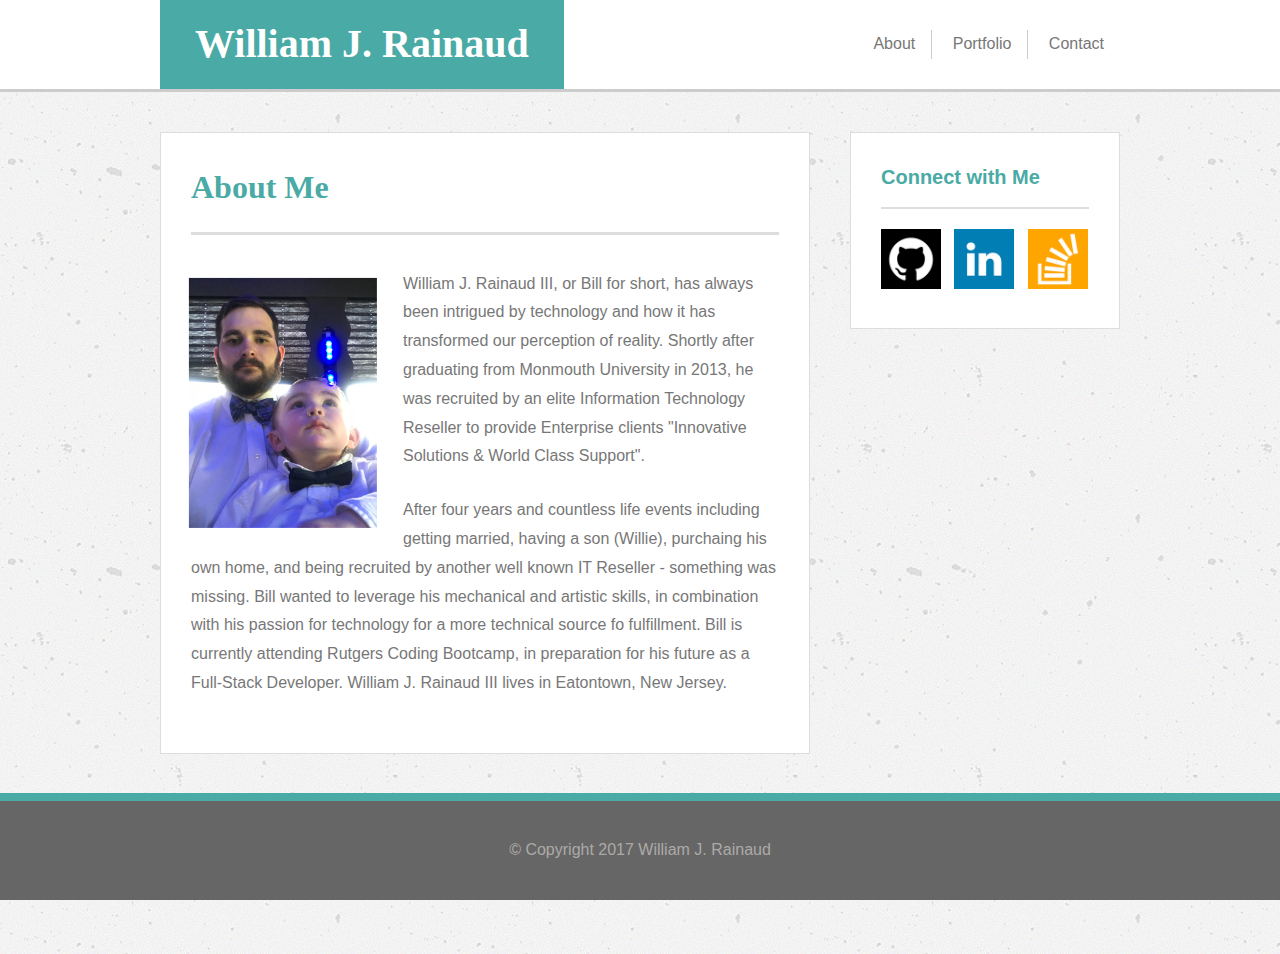
==== index.html @ e2dbda19 "initial commit" ====
<!DOCTYPE html>
<html lang="en">
<head>
	<meta charset="UTF-8">
	<title>William J. Rainaud</title>
	<!-- Links to external Reset.CSS Doc -->
	<link rel="stylesheet" type="text/css" href="assets/css/reset.css">
	<!-- Links the external CSS to the HTML Doc -->
	<link rel="stylesheet" type="text/css" href="assets/css/style.css">
	 
</head>
<body>
	<header>
			<section class="main">
			<!-- Title for the Name Bar -->
			<a href="index.html"><h1 class="title">William J. Rainaud</h1></a>
			

			<nav>
				<ul>
					<!-- About Button -->
					<li><a href="index.html"> About </a></li> 
					<!-- Portfolio Button -->
					<li><a href="portfolio.html"> Portfolio </a></li>
					<!-- Contact Button -->
					<li><a href="contact.html"> Contact </a>
					</li>
				</ul>
			</nav>
			</section>
	</header>


	<section class="main">
		<section id="left-column">
		<!-- About Me Section -->
			<h2 class="page-title">About Me</h2>
				<!-- Insert Picture of Me -->
			<img class="profilepic" src="assets/images/profile.JPG" alt="Profile Pic"/>

			<p>William J. Rainaud III, or Bill for short, has always been intrigued by technology and how it has transformed our perception of reality. Shortly after graduating from Monmouth University in 2013, he was recruited by an elite Information Technology Reseller to provide Enterprise clients "Innovative Solutions &amp; World Class Support".
			</p>

			<p>After four years and countless life events including getting married, having a son (Willie), purchaing his own home, and being recruited by another well known IT Reseller - something was missing. Bill wanted to leverage his mechanical and artistic skills, in combination with his passion for technology for a more technical source fo fulfillment. Bill is currently attending Rutgers Coding Bootcamp, in preparation for his future as a Full-Stack Developer. William J. Rainaud III lives in Eatontown, New Jersey.
			</p>
	
		</section>

		<aside id="right-column">
		<!-- Connect with Me Section -->
			<h3 class="sidebar-title">Connect with Me</h3>
				<ul class="buttons">
					<!-- Github Button -->
					<li class="abtn"><a href="https://github.com/wrainaud" target="_blank"><img src="assets/images/github.png" alt="GitHub" title="GitHub"/></a></li>

					<!-- LinkedIn Button -->
					<li class="abtn"><a href="https://www.linkedin.com/in/wrainaud/" target="_blank"><img src="assets/images/linkedin.png" alt="LinkedIn" title="LinkedIn"/></a></li>

					<!-- StackOverflow Button -->
					<li class="abtn"><a href="https://stackoverflow.com/users/8186145/william-rainaud" target="_blank"><img src="assets/images/stackoverflow.png" alt="StackOverflow" title="StackOverflow"/></a></li>
				</ul>
		</aside>
	</section>

	<footer>
		© Copyright 2017 William J. Rainaud
		<!-- Insert Footer Ribbon -->
	</footer>

</body>
</html>
---- assets/css/style.css ----
* {
  	box-sizing: border-box;
}

body {
	background-image: url(../images/concrete-texture.png);
	font-family: "Arial", "Helvetica Neue", sans-serif;
	line-height: 1.8em;
	color: #777777;
}

header {
	width: 100%;
	background-color: #fff;
	margin-bottom: 40px;
  	border-bottom: 3px solid;
  	border-color: #cccccc;
  	display: block;
}

h1,h2,h3{
	font-family: "Georgia", Times New Roman, serif;
	font-weight: 600;
	color: #4aaaa5;
}

p {
	margin-bottom: 25px;
}

/* Page Title Styles */

h1.title {
	display: inline-block;
	background: #4aaaa5; 
	padding: 30px 35px;
	font-size: 40px; 
	color: white; 
	
}

h2.page-title {
	margin-bottom: 35px;
	border-bottom: 3px solid #dddddd; 
	padding:10px 0 30px 0;
	font-size: 32px; 
	color: #4aaaa5; 
}

h3.box-ribbon {
	display: inline-block;
	padding: 12px 0;
	position: absolute;
	width: 100%;
	text-align: center;
	background: #4aaaa5;
	color: #fff;
	bottom: 13px;
	font-size: 22px;
}

h3.sidebar-title {
	margin-bottom: 20px;
	border-bottom: 2px solid #dddddd;
	padding: 0 0 15px 0;
	font-size: 20px;
	font-family: Helvetica;
}

/* Navigation Styles */

nav {
	float: right;
}

nav ul {
	padding: 30px 0;
}

nav ul li{
	display: inline-block;
	padding: 0 8px; 
	border-right: 1px solid #ccc;
}

nav ul li:last-child {
	border-right: none;
}

nav ul li a {
	padding: 5px 8px;
	color: #777777;
	text-decoration: none;
}

nav ul li a:hover { 
	color: #fff;
	background: #4aaaa5;
} 


/* Main Section Style */

.main{
	width: 960px; 
	margin: 0 auto; 
}

/* Image Style */

img.profilepic {
	float: left; 
	margin: 39px -5px 35px -33px;
	max-width: 250px;
	transform: rotate(90deg);
}


/* Side Bar Styles */

ul.buttons {
/*Base Class for Buttons*/
}

ul.buttons li.abtn {
	display: inline-block;
}

ul.buttons li.abtn a img {
	max-width: 60px;
	margin-right: 9px;
}

ul.buttons li.abtn:nth-child(3n) a img {
	margin-right: 0px;
} 


/* Styles for Portfolio Page */

li.project-box {
	display: inline-block;
	width: 275px;
	height: 206px;
	position: relative;
	background-repeat: no-repeat;
	background-size: cover;
	margin-bottom: 40px;
}

li.hangman {
	background-image: url(../images/wjr_images-3.jpg);
}

li.rpg {
	background-image: url(../images/wjr_images-2.jpg);
}

li.trivia {
	background-image: url(../images/wjr_images-11.jpg);
}

li.widget {
	background-image: url(../images/wjr_images-19.jpg);
}

li.rps {
	background-image: url(../images/wjr_images-14.jpg);
}

li.project-box:nth-child(odd) {
	float: left;
}

li.project-box:nth-child(even) {
	float: right;
}

/* Styles for Contact Forms */

label {
	display: block;
	font-size: 18px;
}

input[type="text"], input[type="email"] {
	width: 100%;
	height: 30px;
	margin: 4px 0 10px 0;
	border: 1px solid #ddd;
	padding: 4px 8px;
	font-size: 15px;
}

textarea {
	width: 100%;
	height: 149px;
	margin-top: 8px;
	margin-bottom: 10px;
	border: 1px solid #ddd;
	padding: 4px 8px;
	font-size: 15px;
}

input[type="submit"] {
	background: #4aaaa5;
	color: #fff;
	font-size: 18px;
	border: none;
	padding: 10px 20px;
}

#left-column {
	float: left;  
	background: #fff;
	width: 650px; 
	margin-bottom: 200px;
	border: 1px solid #dddddd;
	padding: 30px;
}

#right-column {
	float: right;
	background: #fff;
	width: 270px;
	border: 1px solid #dddddd;
	padding: 30px;
}

footer {
	position: fixed;
	bottom: 0; 
	width: 100%;
	color: #acaaa6;
	background-color: #666666;
	text-align: center;
	margin-top: 30px;
	border-top: 8px solid #4aaaa5;
	padding: 35px 0;
}
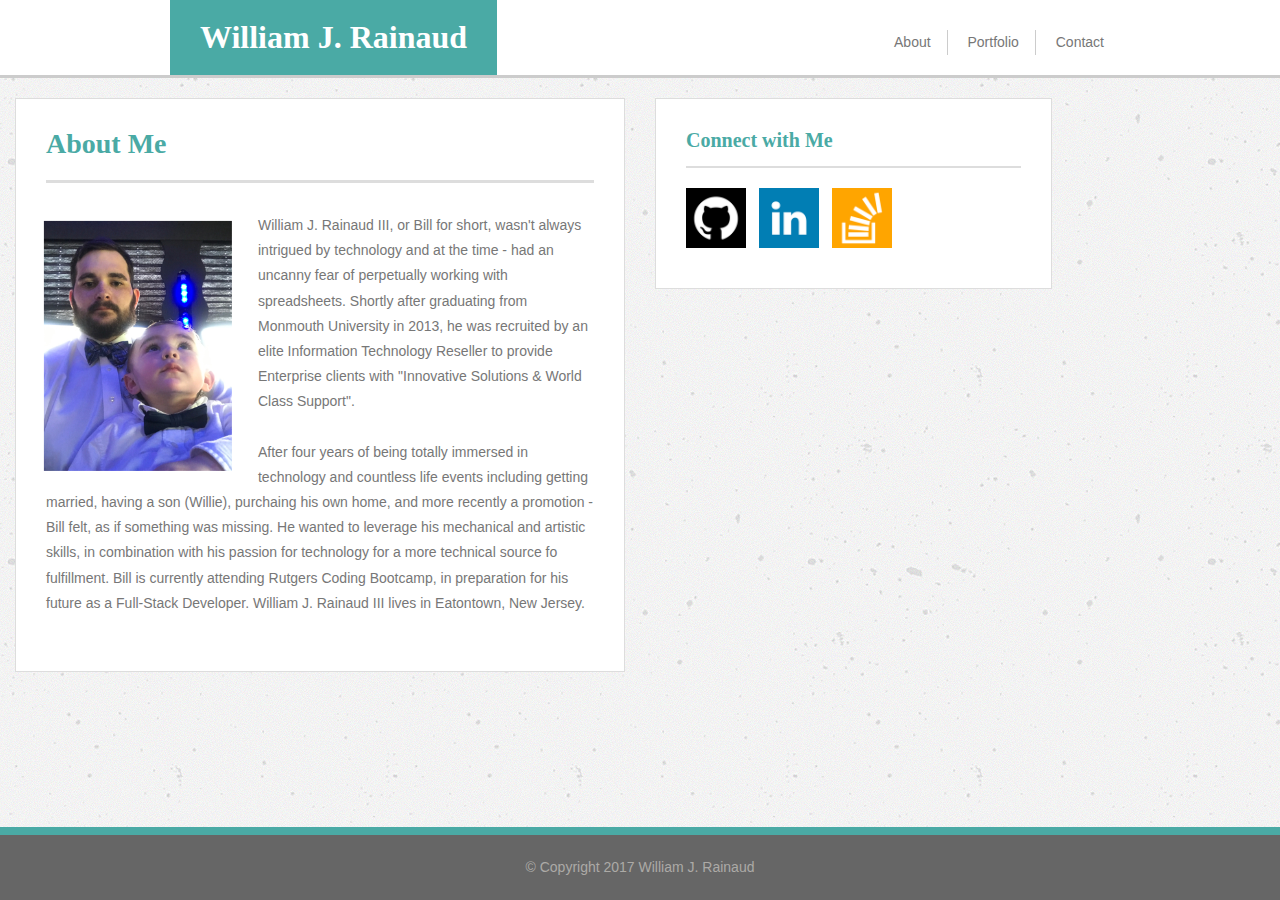
==== commit ce60cb5d: "Submission Commit" ====
--- a/index.html
+++ b/index.html
@@ -1,66 +1,75 @@
 <!DOCTYPE html>
 <html lang="en">
 <head>
-	<meta charset="UTF-8">
+	<meta charset="utf-8">
+    <meta http-equiv="X-UA-Compatible" content="IE=edge">
+    <meta name="viewport" content="width=device-width, initial-scale=1.0">
 	<title>William J. Rainaud</title>
 	<!-- Links to external Reset.CSS Doc -->
 	<link rel="stylesheet" type="text/css" href="assets/css/reset.css">
+	<!-- Latest compiled and minified CSS -->
+	<link rel="stylesheet" href="https://maxcdn.bootstrapcdn.com/bootstrap/3.3.7/css/bootstrap.min.css" integrity="sha384-BVYiiSIFeK1dGmJRAkycuHAHRg32OmUcww7on3RYdg4Va+PmSTsz/K68vbdEjh4u" crossorigin="anonymous">
 	<!-- Links the external CSS to the HTML Doc -->
 	<link rel="stylesheet" type="text/css" href="assets/css/style.css">
 	 
 </head>
 <body>
-	<header>
-			<section class="main">
-			<!-- Title for the Name Bar -->
-			<a href="index.html"><h1 class="title">William J. Rainaud</h1></a>
-			
+	<header>	
+		<section class="main">
+		<!-- Title for the Name Bar -->
+		<a href="index.html"><h1 class="title">William J. Rainaud</h1></a>
 
-			<nav>
-				<ul>
-					<!-- About Button -->
-					<li><a href="index.html"> About </a></li> 
-					<!-- Portfolio Button -->
-					<li><a href="portfolio.html"> Portfolio </a></li>
-					<!-- Contact Button -->
-					<li><a href="contact.html"> Contact </a>
-					</li>
-				</ul>
-			</nav>
-			</section>
+		<nav>
+			<ul>
+				<!-- About Button -->
+				<li><a href="index.html">About</a></li> 
+				<!-- Portfolio Button -->
+				<li><a href="portfolio.html">Portfolio</a></li>
+				<!-- Contact Button -->
+				<li><a href="contact.html">Contact</a>
+				</li>
+			</ul>
+		</nav>
+		</section>
 	</header>
 
+	<div class="container-fluid">
+  		<div class="row">
+  			<div class="col-xs-12 col-sm-8 col-md-6">
+					<section id="left-column">
+						<!-- About Me Section -->
+						<h2 class="page-title">About Me</h2>
+							<!-- Insert Picture of Me -->
+						<img class="profilepic" src="assets/images/profile.JPG" alt="Profile Pic"/>
 
-	<section class="main">
-		<section id="left-column">
-		<!-- About Me Section -->
-			<h2 class="page-title">About Me</h2>
-				<!-- Insert Picture of Me -->
-			<img class="profilepic" src="assets/images/profile.JPG" alt="Profile Pic"/>
+						<p>William J. Rainaud III, or Bill for short, wasn't always intrigued by technology and at the time - had an uncanny fear of perpetually working with spreadsheets. Shortly after graduating from Monmouth University in 2013, he was recruited by an elite Information Technology Reseller to provide Enterprise clients with "Innovative Solutions &amp; World Class Support".
+						</p>
 
-			<p>William J. Rainaud III, or Bill for short, has always been intrigued by technology and how it has transformed our perception of reality. Shortly after graduating from Monmouth University in 2013, he was recruited by an elite Information Technology Reseller to provide Enterprise clients "Innovative Solutions &amp; World Class Support".
-			</p>
+						<p>After four years of being totally immersed in technology and countless life events including getting married, having a son (Willie), purchaing his own home, and more recently a promotion - Bill felt, as if something was missing. He wanted to leverage his mechanical and artistic skills, in combination with his passion for technology for a more technical source fo fulfillment. Bill is currently attending Rutgers Coding Bootcamp, in preparation for his future as a Full-Stack Developer. William J. Rainaud III lives in Eatontown, New Jersey.
+						</p>
+			
+					</section>
+			</div>
 
-			<p>After four years and countless life events including getting married, having a son (Willie), purchaing his own home, and being recruited by another well known IT Reseller - something was missing. Bill wanted to leverage his mechanical and artistic skills, in combination with his passion for technology for a more technical source fo fulfillment. Bill is currently attending Rutgers Coding Bootcamp, in preparation for his future as a Full-Stack Developer. William J. Rainaud III lives in Eatontown, New Jersey.
-			</p>
+			<div class="col-xs-12 col-sm-4 col-md-4">
+					<aside id="right-column">
+					<!-- Connect with Me Section -->
+						<h3 class="sidebar-title">Connect with Me</h3>
+							<ul class="buttons">
+								<!-- Github Button -->
+								<li class="abtn"><a href="https://github.com/wrainaud" target="_blank"><img src="assets/images/github.png" alt="GitHub" title="GitHub"/></a></li>
+
+								<!-- LinkedIn Button -->
+								<li class="abtn"><a href="https://www.linkedin.com/in/wrainaud/" target="_blank"><img src="assets/images/linkedin.png" alt="LinkedIn" title="LinkedIn"/></a></li>
+
+								<!-- StackOverflow Button -->
+								<li class="abtn"><a href="https://stackoverflow.com/users/8186145/william-rainaud" target="_blank"><img src="assets/images/stackoverflow.png" alt="StackOverflow" title="StackOverflow"/></a></li>
+							</ul>
+					</aside>
+			</div>
+		</div>
+	</div>
 	
-		</section>
-
-		<aside id="right-column">
-		<!-- Connect with Me Section -->
-			<h3 class="sidebar-title">Connect with Me</h3>
-				<ul class="buttons">
-					<!-- Github Button -->
-					<li class="abtn"><a href="https://github.com/wrainaud" target="_blank"><img src="assets/images/github.png" alt="GitHub" title="GitHub"/></a></li>
-
-					<!-- LinkedIn Button -->
-					<li class="abtn"><a href="https://www.linkedin.com/in/wrainaud/" target="_blank"><img src="assets/images/linkedin.png" alt="LinkedIn" title="LinkedIn"/></a></li>
-
-					<!-- StackOverflow Button -->
-					<li class="abtn"><a href="https://stackoverflow.com/users/8186145/william-rainaud" target="_blank"><img src="assets/images/stackoverflow.png" alt="StackOverflow" title="StackOverflow"/></a></li>
-				</ul>
-		</aside>
-	</section>
 
 	<footer>
 		© Copyright 2017 William J. Rainaud
--- a/assets/css/style.css
+++ b/assets/css/style.css
@@ -1,4 +1,3 @@
-
 * {
   	box-sizing: border-box;
 }
@@ -13,7 +12,7 @@
 header {
 	width: 100%;
 	background-color: #fff;
-	margin-bottom: 40px;
+	margin-bottom: 20px;
   	border-bottom: 3px solid;
   	border-color: #cccccc;
   	display: block;
@@ -34,17 +33,23 @@
 h1.title {
 	display: inline-block;
 	background: #4aaaa5; 
-	padding: 30px 35px;
-	font-size: 40px; 
+	margin: 0px 10px 0px 10px;
+	padding: 20px 30px;
+	font-size: 32px; 
 	color: white; 
 	
 }
 
+h1.title:hover { 
+	color: #fff;
+	background: #666666;
+} 
+
 h2.page-title {
-	margin-bottom: 35px;
+	margin: 0px 0px 30px 0px;
 	border-bottom: 3px solid #dddddd; 
-	padding:10px 0 30px 0;
-	font-size: 32px; 
+	padding:0px 0px 20px 0px;
+	font-size: 28px; 
 	color: #4aaaa5; 
 }
 
@@ -60,12 +65,16 @@
 	font-size: 22px;
 }
 
+h3.box-ribbon:hover { 
+	color: #fff;
+	background: #666666;
+} 
+
 h3.sidebar-title {
-	margin-bottom: 20px;
+	margin: 0px 0px 20px 0px;
 	border-bottom: 2px solid #dddddd;
 	padding: 0 0 15px 0;
 	font-size: 20px;
-	font-family: Helvetica;
 }
 
 /* Navigation Styles */
@@ -211,11 +220,17 @@
 	padding: 10px 20px;
 }
 
+input[type="submit"]:hover { 
+	color: #fff;
+	background: #666666;
+} 
+
 #left-column {
 	float: left;  
 	background: #fff;
-	width: 650px; 
-	margin-bottom: 200px;
+	width: 100%; 
+	height: 100%;
+	margin-bottom: 20px;
 	border: 1px solid #dddddd;
 	padding: 30px;
 }
@@ -223,7 +238,8 @@
 #right-column {
 	float: right;
 	background: #fff;
-	width: 270px;
+	width: 100%;
+	height: 100%;
 	border: 1px solid #dddddd;
 	padding: 30px;
 }
@@ -237,6 +253,5 @@
 	text-align: center;
 	margin-top: 30px;
 	border-top: 8px solid #4aaaa5;
-	padding: 35px 0;
-}
-
+	padding: 20px 0;
+}